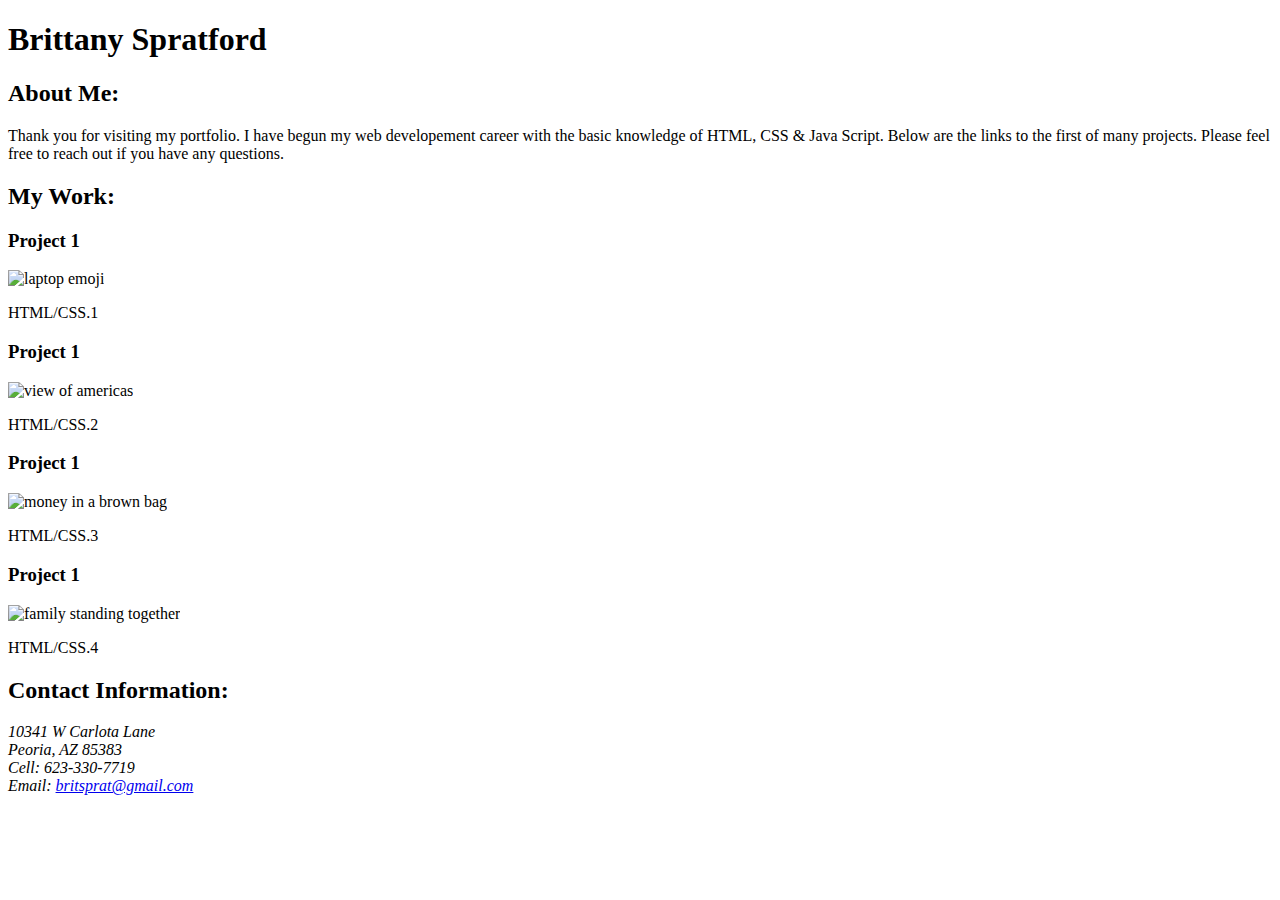
==== MyPortfolio.html @ 078ed71f "first portfolio commit" ====
<!DOCTYPE html>
<html lang="en">
    <head>
        <meta charset="UTF-8" />
        <meta content="teal" name="color-scheme">
        <title>Brittany Spratford's Portfolio</title>
            <link rel="stylesheet" />
    </head>
    <!-- About Me -->
    <body>
        <header>
            <h1>Brittany Spratford</h1>
            <h2> About Me:</h2>
                <p>
                    Thank you for visiting my portfolio. I have begun my web developement career with the basic knowledge of HTML, CSS & Java Script. Below are the links to the first of many projects. Please feel free to reach out if you have any questions.
                </p>
        </header>
    </body>

    <!-- Work -->
    <section class="mywork">
        <h2> My Work:</h2>
        <div class="project1">
            <h3>Project 1</h3>
            <img src="./Module 2 challenge/assets/pngtree-laptop-icon-png-image_1871608.jpg" alt="laptop emoji" />
            <p>
                HTML/CSS.1
            </p>
        </div>
        <div class="project2">
            <h3>Project 1</h3>
            <img src="./Module 2 challenge/assets/png-transparent-globe-emoji-earth.png" alt="view of americas" />
            <p>
                HTML/CSS.2
            </p>
        </div>
        <div class="project3">
            <h3>Project 1</h3>
            <img src="./Module 2 challenge/assets/bag-of-money.jfif" alt="money in a brown bag" />
            <p>
                HTML/CSS.3
            </p>
        </div>
        <div class="project4">
            <h3>Project 1</h3>
            <img src="./Module 2 challenge/assets/png-transparent-family-family-child-text-hand-thumbnail.png" alt="family standing together" />
            <p>
                HTML/CSS.4
            </p>
        </div>
    

    <!-- My Contact Info -->
    <section id="myinfo" class="contact">
        <h2 class="section-title secondary-border">Contact Information:</h2>
            <div class="contact-info">
            <div>
                <address>
                    10341 W Carlota Lane<br />
                    Peoria, AZ 85383<br />
                    Cell: 623-330-7719<br />
                    Email: <a href="mailto:britsprat@gmail.com">britsprat@gmail.com</a>
                </address>
            </div>
        </div>
    </section>
</html>
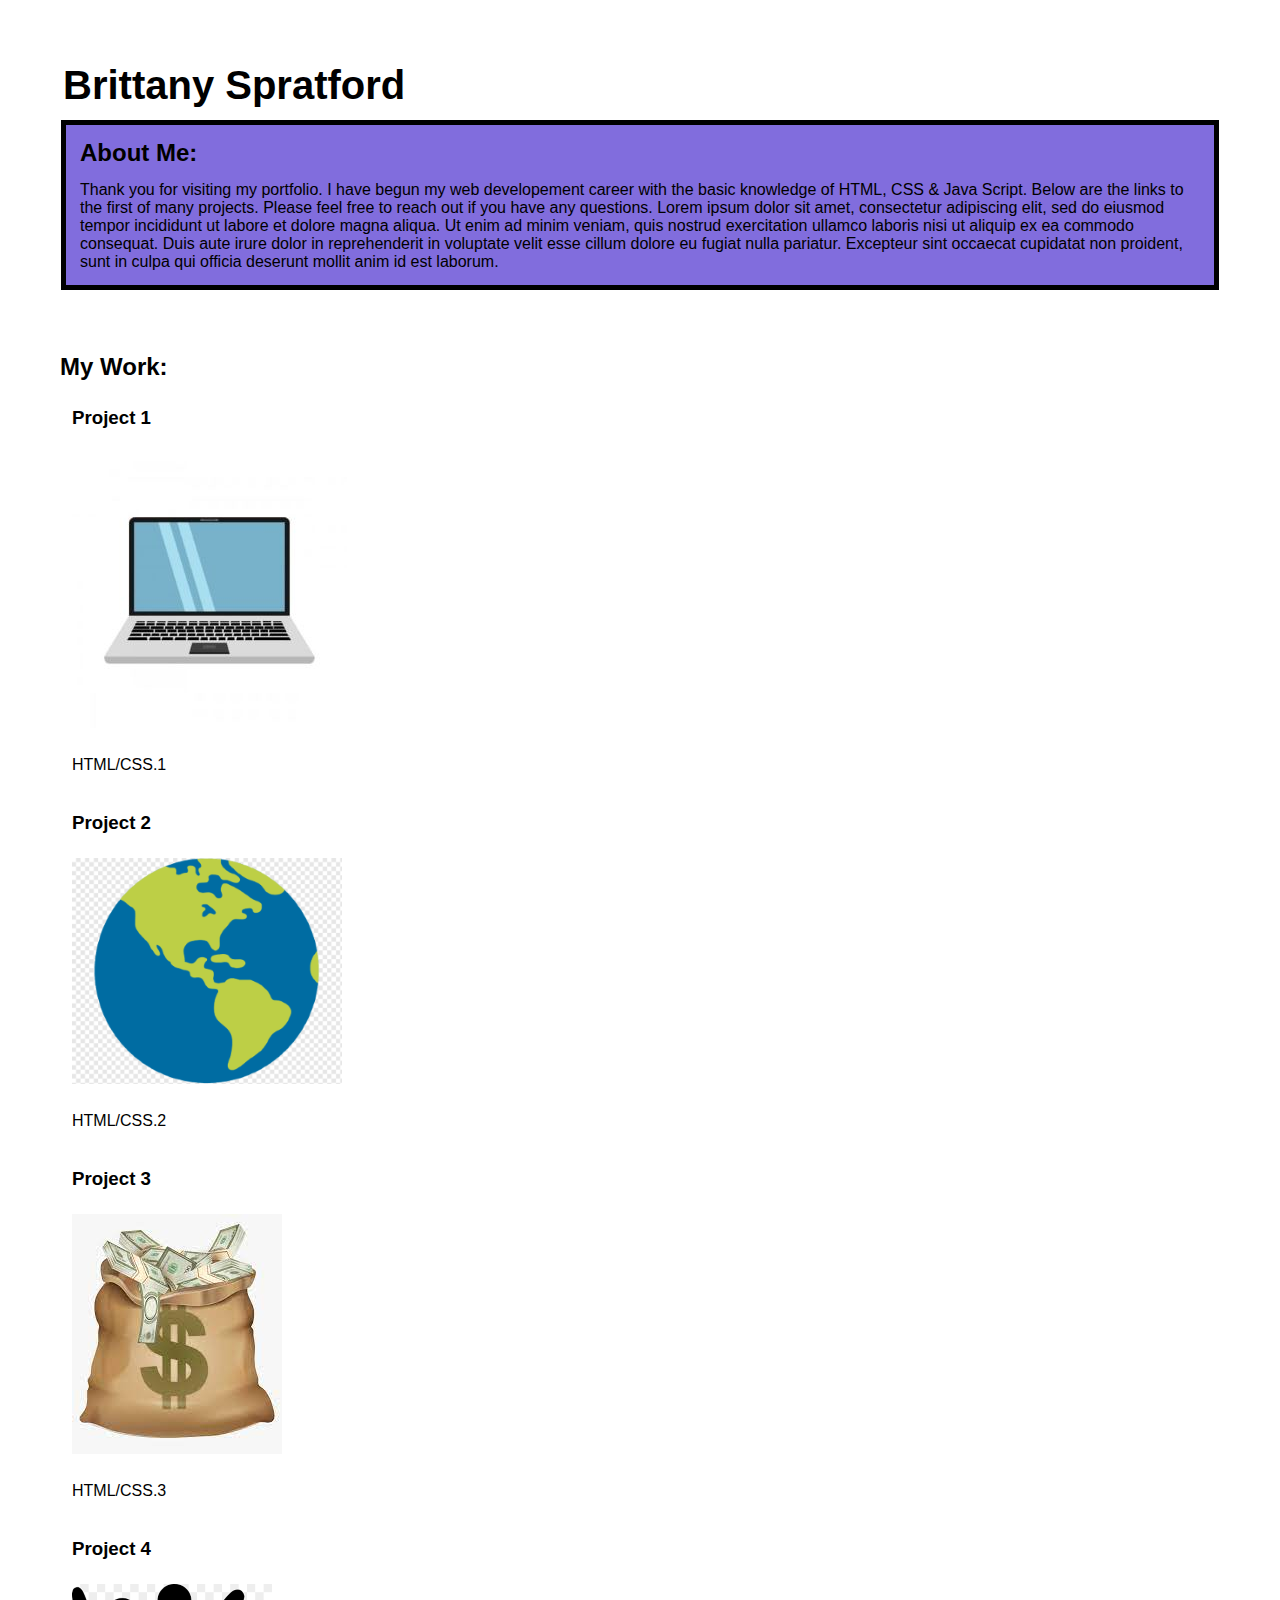
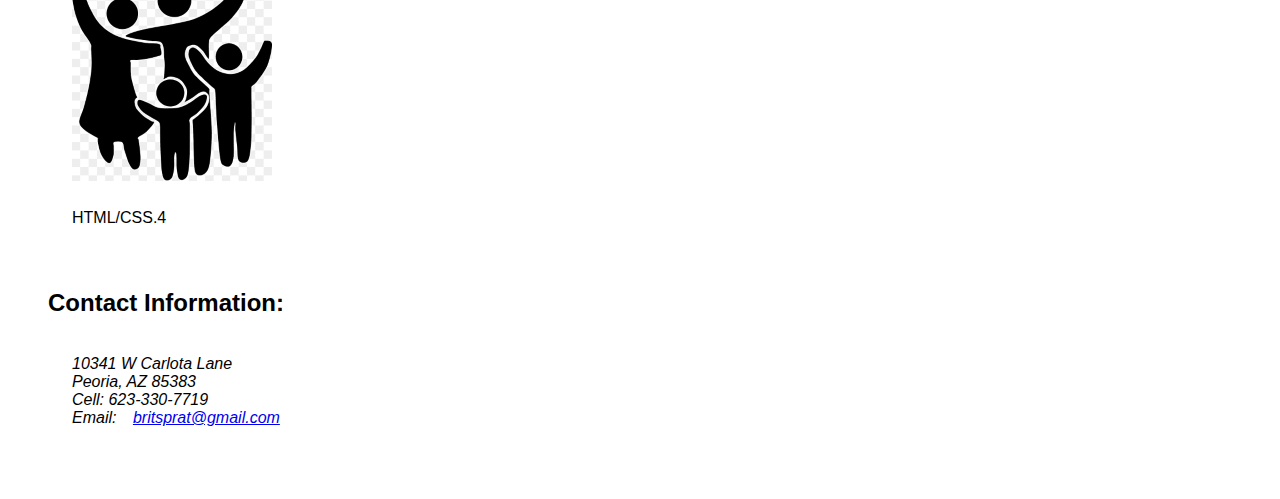
==== commit 0b01afeb: "css updates" ====
--- a/MyPortfolio.html
+++ b/MyPortfolio.html
@@ -2,54 +2,58 @@
 <html lang="en">
     <head>
         <meta charset="UTF-8" />
-        <meta content="teal" name="color-scheme">
         <title>Brittany Spratford's Portfolio</title>
-            <link rel="stylesheet" />
+            <link rel="stylesheet" href="./stylesheet.css" />
     </head>
     <!-- About Me -->
     <body>
         <header>
+            <section id="aboutme" class="intro">
             <h1>Brittany Spratford</h1>
-            <h2> About Me:</h2>
+            <div>
+                <h2>About Me:</h2>
                 <p>
-                    Thank you for visiting my portfolio. I have begun my web developement career with the basic knowledge of HTML, CSS & Java Script. Below are the links to the first of many projects. Please feel free to reach out if you have any questions.
+                    Thank you for visiting my portfolio. I have begun my web developement career with the basic knowledge of HTML, CSS & Java Script. Below are the links to the first of many projects. Please feel free to reach out if you have any questions. Lorem ipsum dolor sit amet, consectetur adipiscing elit, sed do eiusmod tempor incididunt ut labore et dolore magna aliqua. Ut enim ad minim veniam, quis nostrud exercitation ullamco laboris nisi ut aliquip ex ea commodo consequat. Duis aute irure dolor in reprehenderit in voluptate velit esse cillum dolore eu fugiat nulla pariatur. Excepteur sint occaecat cupidatat non proident, sunt in culpa qui officia deserunt mollit anim id est laborum.
                 </p>
+            </div>
+            </section>
         </header>
-    </body>
 
     <!-- Work -->
-    <section class="mywork">
-        <h2> My Work:</h2>
+    <section id="mywork" class="mywork">
+        <nav>
+        <h2>My Work:</h2>
         <div class="project1">
             <h3>Project 1</h3>
-            <img src="./Module 2 challenge/assets/pngtree-laptop-icon-png-image_1871608.jpg" alt="laptop emoji" />
+            <img src="./assets/pngtree-laptop-icon-png-image_1871608.jpg" alt="laptop emoji" />
             <p>
                 HTML/CSS.1
             </p>
         </div>
         <div class="project2">
-            <h3>Project 1</h3>
-            <img src="./Module 2 challenge/assets/png-transparent-globe-emoji-earth.png" alt="view of americas" />
+            <h3>Project 2</h3>
+            <img src="./assets/png-transparent-globe-emoji-earth.png" alt="view of americas" />
             <p>
                 HTML/CSS.2
             </p>
         </div>
         <div class="project3">
-            <h3>Project 1</h3>
-            <img src="./Module 2 challenge/assets/bag-of-money.jfif" alt="money in a brown bag" />
+            <h3>Project 3</h3>
+            <img src="./assets/bag-of-money.jfif" alt="money in a brown bag" />
             <p>
                 HTML/CSS.3
             </p>
         </div>
         <div class="project4">
-            <h3>Project 1</h3>
-            <img src="./Module 2 challenge/assets/png-transparent-family-family-child-text-hand-thumbnail.png" alt="family standing together" />
+            <h3>Project 4</h3>
+            <img src="./assets/png-transparent-family-family-child-text-hand-thumbnail.png" alt="family standing together" />
             <p>
                 HTML/CSS.4
             </p>
         </div>
+        </nav>
+    </section>
     
-
     <!-- My Contact Info -->
     <section id="myinfo" class="contact">
         <h2 class="section-title secondary-border">Contact Information:</h2>
@@ -62,6 +66,7 @@
                     Email: <a href="mailto:britsprat@gmail.com">britsprat@gmail.com</a>
                 </address>
             </div>
-        </div>
+            </div>
     </section>
+    </body>
 </html>--- a/stylesheet.css
+++ b/stylesheet.css
@@ -0,0 +1,21 @@
+* {
+    margin: 10px;
+    padding: 2px;
+    box-sizing: border-box;
+    text-align: left;
+    font-family: Arial, Helvetica, sans-serif;
+}
+
+.intro {
+    width: flex;
+    padding: 5px;
+}
+
+.intro h1 {
+    font-size: 40px;
+}
+
+.intro div {
+    border: 5px solid;
+    background-color: #816ddd;
+}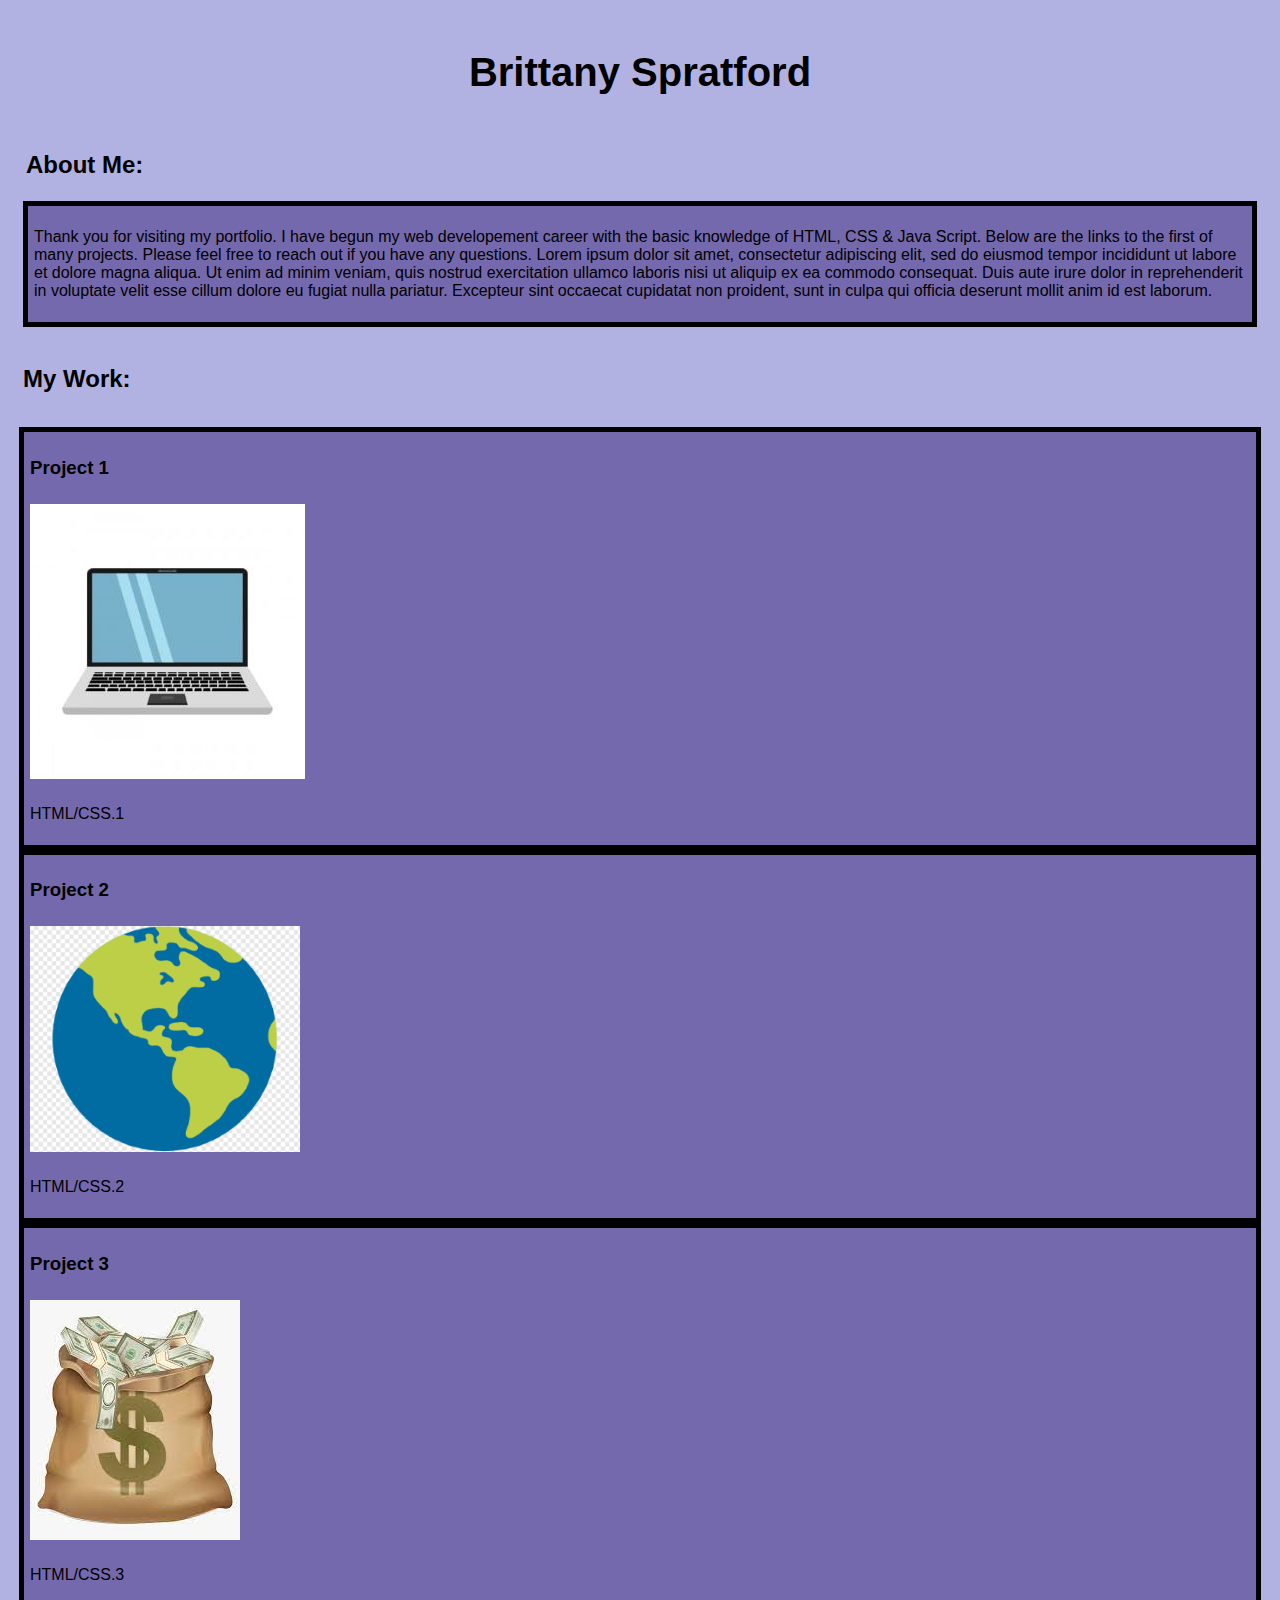
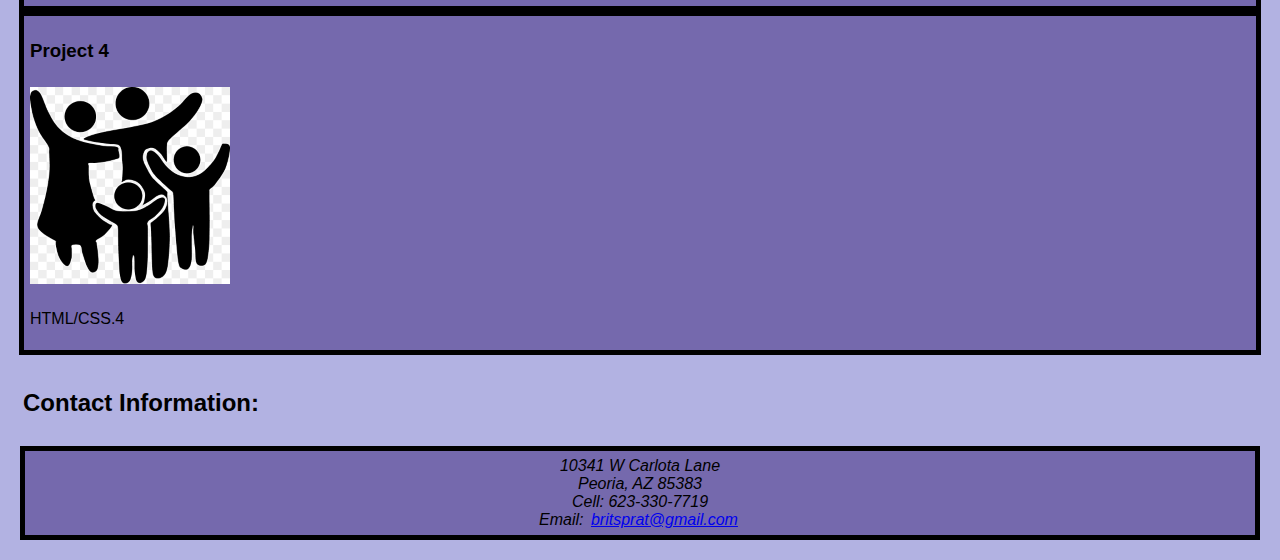
==== commit bbe2edb4: "css updates for body" ====
--- a/MyPortfolio.html
+++ b/MyPortfolio.html
@@ -4,25 +4,31 @@
         <meta charset="UTF-8" />
         <title>Brittany Spratford's Portfolio</title>
             <link rel="stylesheet" href="./stylesheet.css" />
+            <link rel="bee icon" type="image/png" href="./assets/bee.png" />
     </head>
     <!-- About Me -->
     <body>
         <header>
-            <section id="aboutme" class="intro">
-            <h1>Brittany Spratford</h1>
-            <div>
-                <h2>About Me:</h2>
-                <p>
-                    Thank you for visiting my portfolio. I have begun my web developement career with the basic knowledge of HTML, CSS & Java Script. Below are the links to the first of many projects. Please feel free to reach out if you have any questions. Lorem ipsum dolor sit amet, consectetur adipiscing elit, sed do eiusmod tempor incididunt ut labore et dolore magna aliqua. Ut enim ad minim veniam, quis nostrud exercitation ullamco laboris nisi ut aliquip ex ea commodo consequat. Duis aute irure dolor in reprehenderit in voluptate velit esse cillum dolore eu fugiat nulla pariatur. Excepteur sint occaecat cupidatat non proident, sunt in culpa qui officia deserunt mollit anim id est laborum.
-                </p>
-            </div>
+            <section class="intro-name">
+                <h1>Brittany Spratford</h1>
+                    <div>
+                        <h2>About Me:</h2>
+                        <section class="intro">
+                        <p>
+                            Thank you for visiting my portfolio. I have begun my web developement career with the basic knowledge of HTML, CSS & Java Script. Below are the links to the first of many projects. Please feel free to reach out if you have any questions. Lorem ipsum dolor sit amet, consectetur adipiscing elit, sed do eiusmod tempor incididunt ut labore et dolore magna aliqua. Ut enim ad minim veniam, quis nostrud exercitation ullamco laboris nisi ut aliquip ex ea commodo consequat. Duis aute irure dolor in reprehenderit in voluptate velit esse cillum dolore eu fugiat nulla pariatur. Excepteur sint occaecat cupidatat non proident, sunt in culpa qui officia deserunt mollit anim id est laborum.
+                        </p>
+                        </section>
+                    </div>
             </section>
         </header>
 
     <!-- Work -->
-    <section id="mywork" class="mywork">
-        <nav>
-        <h2>My Work:</h2>
+    <section id="mywork" class="myworktitle">
+        <div>
+            <h2>My Work:</h2>
+        </div>
+    </section>
+        <section id="mywork" class="mywork">
         <div class="project1">
             <h3>Project 1</h3>
             <img src="./assets/pngtree-laptop-icon-png-image_1871608.jpg" alt="laptop emoji" />
@@ -51,12 +57,13 @@
                 HTML/CSS.4
             </p>
         </div>
-        </nav>
-    </section>
+        </section>
     
     <!-- My Contact Info -->
     <section id="myinfo" class="contact">
+        <div>
         <h2 class="section-title secondary-border">Contact Information:</h2>
+        </div>
             <div class="contact-info">
             <div>
                 <address>
--- a/stylesheet.css
+++ b/stylesheet.css
@@ -1,21 +1,47 @@
 * {
-    margin: 10px;
-    padding: 2px;
+    padding: 3px;
     box-sizing: border-box;
+    font-family: Arial, Helvetica, sans-serif;
+    width: flex;
+}
+
+.intro-name {
+    text-align: center;
+}
+
+.intro-name h1 {
+    font-size: 40px;
+}
+
+.intro-name h2 {
     text-align: left;
-    font-family: Arial, Helvetica, sans-serif;
 }
 
 .intro {
-    width: flex;
+    text-align: left;
+    border: 5px solid;
+    background-color: #7569ad;
+}
+
+body {
+    background-color: rgb(178, 178, 226);
+}
+
+.mywork {
     padding: 5px;
 }
-
-.intro h1 {
-    font-size: 40px;
+.mywork div {
+    border: 5px solid;
+    background-color: #7569ad;
 }
 
-.intro div {
+.contact-info div {
     border: 5px solid;
-    background-color: #816ddd;
+    background-color: #7569ad;
+
+}
+
+.contact-info div {
+    text-align: center;
+    float: center;
 }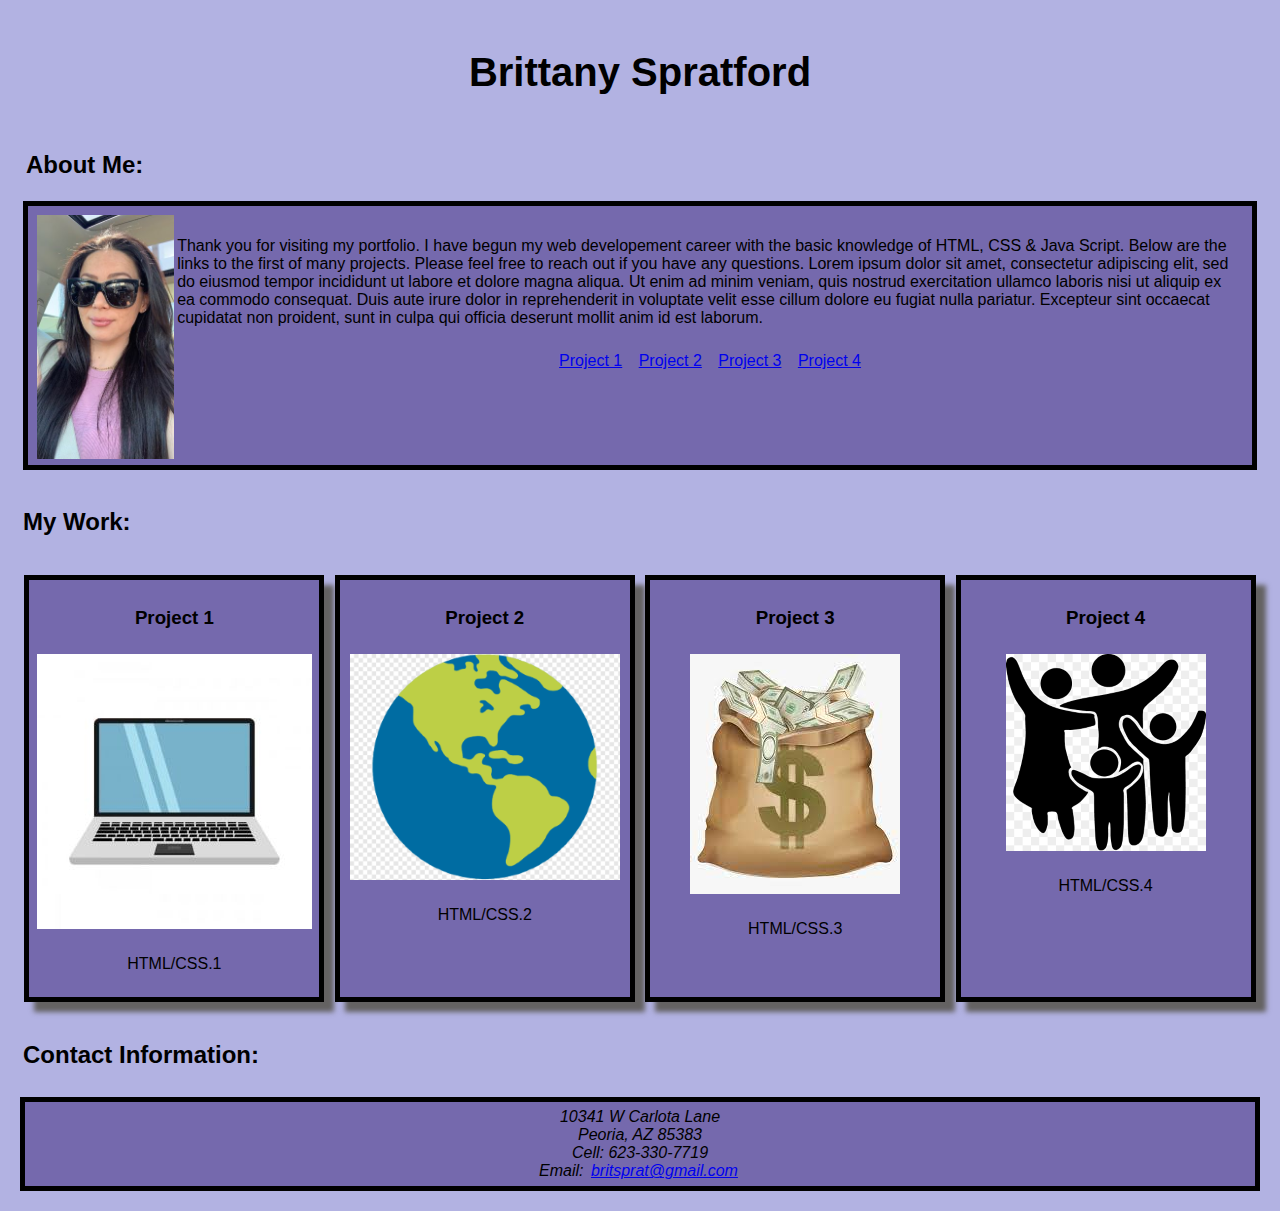
==== commit 1d45ebcd: "css updates" ====
--- a/MyPortfolio.html
+++ b/MyPortfolio.html
@@ -14,9 +14,28 @@
                     <div>
                         <h2>About Me:</h2>
                         <section class="intro">
-                        <p>
-                            Thank you for visiting my portfolio. I have begun my web developement career with the basic knowledge of HTML, CSS & Java Script. Below are the links to the first of many projects. Please feel free to reach out if you have any questions. Lorem ipsum dolor sit amet, consectetur adipiscing elit, sed do eiusmod tempor incididunt ut labore et dolore magna aliqua. Ut enim ad minim veniam, quis nostrud exercitation ullamco laboris nisi ut aliquip ex ea commodo consequat. Duis aute irure dolor in reprehenderit in voluptate velit esse cillum dolore eu fugiat nulla pariatur. Excepteur sint occaecat cupidatat non proident, sunt in culpa qui officia deserunt mollit anim id est laborum.
-                        </p>
+                            <div>
+                            <img src="./assets/portfoliopic.jpg" rel="profilepic" />
+                            </div>
+                            <div>
+                            <p>
+                                Thank you for visiting my portfolio. I have begun my web developement career with the basic knowledge of HTML, CSS & Java Script. Below are the links to the first of many projects. Please feel free to reach out if you have any questions. Lorem ipsum dolor sit amet, consectetur adipiscing elit, sed do eiusmod tempor incididunt ut labore et dolore magna aliqua. Ut enim ad minim veniam, quis nostrud exercitation ullamco laboris nisi ut aliquip ex ea commodo consequat. Duis aute irure dolor in reprehenderit in voluptate velit esse cillum dolore eu fugiat nulla pariatur. Excepteur sint occaecat cupidatat non proident, sunt in culpa qui officia deserunt mollit anim id est laborum.
+                            </p>
+                            <ul>
+                                <li>
+                                    <a href="project1">Project 1</a>
+                                </li>
+                                <li>
+                                    <a href="project2">Project 2</a>
+                                </li>
+                                <li>
+                                    <a href="project3">Project 3</a>
+                                </li>
+                                <li>
+                                    <a href="project4">Project 4</a>
+                                </li>
+                            </ul>
+                            </div>
                         </section>
                     </div>
             </section>
--- a/stylesheet.css
+++ b/stylesheet.css
@@ -21,6 +21,28 @@
     text-align: left;
     border: 5px solid;
     background-color: #7569ad;
+    overflow: auto;
+}
+
+.intro div img {
+    float: left;
+}
+
+.intro img {
+    max-height: 250px;
+    position: left;
+}
+
+.intro p {
+    position: right;
+}
+
+.intro div ul {
+    list-style-type: none;
+    text-align: center;
+}
+.intro div ul li {
+    display: inline-block;
 }
 
 body {
@@ -29,10 +51,55 @@
 
 .mywork {
     padding: 5px;
+    display: flex;
+    flex-direction: row;
+    flex-wrap: wrap;
+    justify-content: space-evenly;
 }
+
 .mywork div {
     border: 5px solid;
     background-color: #7569ad;
+}
+
+.project1 {
+    text-align: center;
+    display: left;
+    width: 300px;
+    padding: 5px;
+    margin: 5px;
+    box-shadow: 10px 10px 5px #646262;
+    cursor: pointer;
+}
+
+.project2 {
+    text-align: center;
+    display: right;
+    width: 300px;
+    padding: 5px;
+    margin: 5px;
+    box-shadow: 10px 10px 5px #646262;
+    cursor: pointer;
+}
+
+.project3 {
+    text-align: center;
+    display: left;
+    width: 300px;
+    padding: 5px;
+    margin: 5px;
+    box-shadow: 10px 10px 5px #646262;
+    cursor: pointer;
+}
+
+.project4 {
+    text-align: center;
+    display: right;
+    width: 300px;
+    padding: 5px;
+    margin: 5px;
+    box-shadow: 10px 10px 5px #646262;
+    cursor: pointer;
 }
 
 .contact-info div {
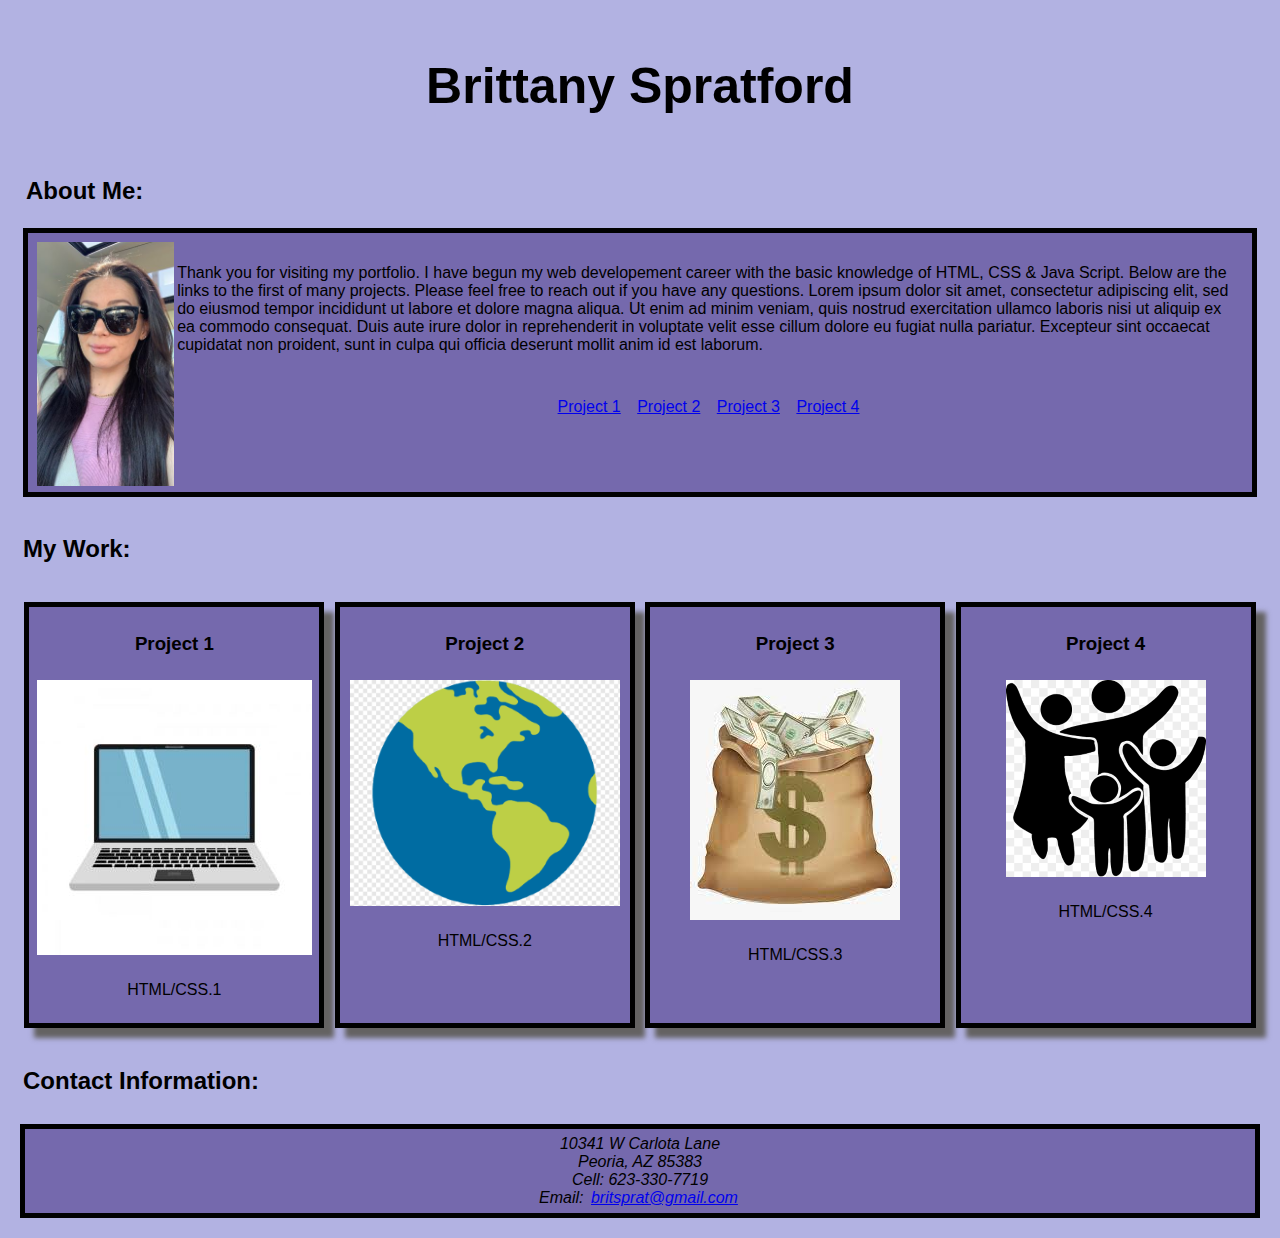
==== commit fdb9ce82: "final push" ====
--- a/MyPortfolio.html
+++ b/MyPortfolio.html
@@ -6,6 +6,7 @@
             <link rel="stylesheet" href="./stylesheet.css" />
             <link rel="bee icon" type="image/png" href="./assets/bee.png" />
     </head>
+    
     <!-- About Me -->
     <body>
         <header>
@@ -21,20 +22,22 @@
                             <p>
                                 Thank you for visiting my portfolio. I have begun my web developement career with the basic knowledge of HTML, CSS & Java Script. Below are the links to the first of many projects. Please feel free to reach out if you have any questions. Lorem ipsum dolor sit amet, consectetur adipiscing elit, sed do eiusmod tempor incididunt ut labore et dolore magna aliqua. Ut enim ad minim veniam, quis nostrud exercitation ullamco laboris nisi ut aliquip ex ea commodo consequat. Duis aute irure dolor in reprehenderit in voluptate velit esse cillum dolore eu fugiat nulla pariatur. Excepteur sint occaecat cupidatat non proident, sunt in culpa qui officia deserunt mollit anim id est laborum.
                             </p>
+                            <nav>
                             <ul>
                                 <li>
-                                    <a href="project1">Project 1</a>
+                                    <a href="#project1">Project 1</a>
                                 </li>
                                 <li>
-                                    <a href="project2">Project 2</a>
+                                    <a href="#project2">Project 2</a>
                                 </li>
                                 <li>
-                                    <a href="project3">Project 3</a>
+                                    <a href="#project3">Project 3</a>
                                 </li>
                                 <li>
-                                    <a href="project4">Project 4</a>
+                                    <a href="#project4">Project 4</a>
                                 </li>
                             </ul>
+                            </nav>
                             </div>
                         </section>
                     </div>
@@ -48,28 +51,28 @@
         </div>
     </section>
         <section id="mywork" class="mywork">
-        <div class="project1">
+        <div id="project1" class="project1">
             <h3>Project 1</h3>
             <img src="./assets/pngtree-laptop-icon-png-image_1871608.jpg" alt="laptop emoji" />
             <p>
                 HTML/CSS.1
             </p>
         </div>
-        <div class="project2">
+        <div id="project2" class="project2">
             <h3>Project 2</h3>
             <img src="./assets/png-transparent-globe-emoji-earth.png" alt="view of americas" />
             <p>
                 HTML/CSS.2
             </p>
         </div>
-        <div class="project3">
+        <div id="project3" class="project3">
             <h3>Project 3</h3>
             <img src="./assets/bag-of-money.jfif" alt="money in a brown bag" />
             <p>
                 HTML/CSS.3
             </p>
         </div>
-        <div class="project4">
+        <div id="project4" class="project4">
             <h3>Project 4</h3>
             <img src="./assets/png-transparent-family-family-child-text-hand-thumbnail.png" alt="family standing together" />
             <p>
--- a/stylesheet.css
+++ b/stylesheet.css
@@ -10,7 +10,7 @@
 }
 
 .intro-name h1 {
-    font-size: 40px;
+    font-size: 50px;
 }
 
 .intro-name h2 {
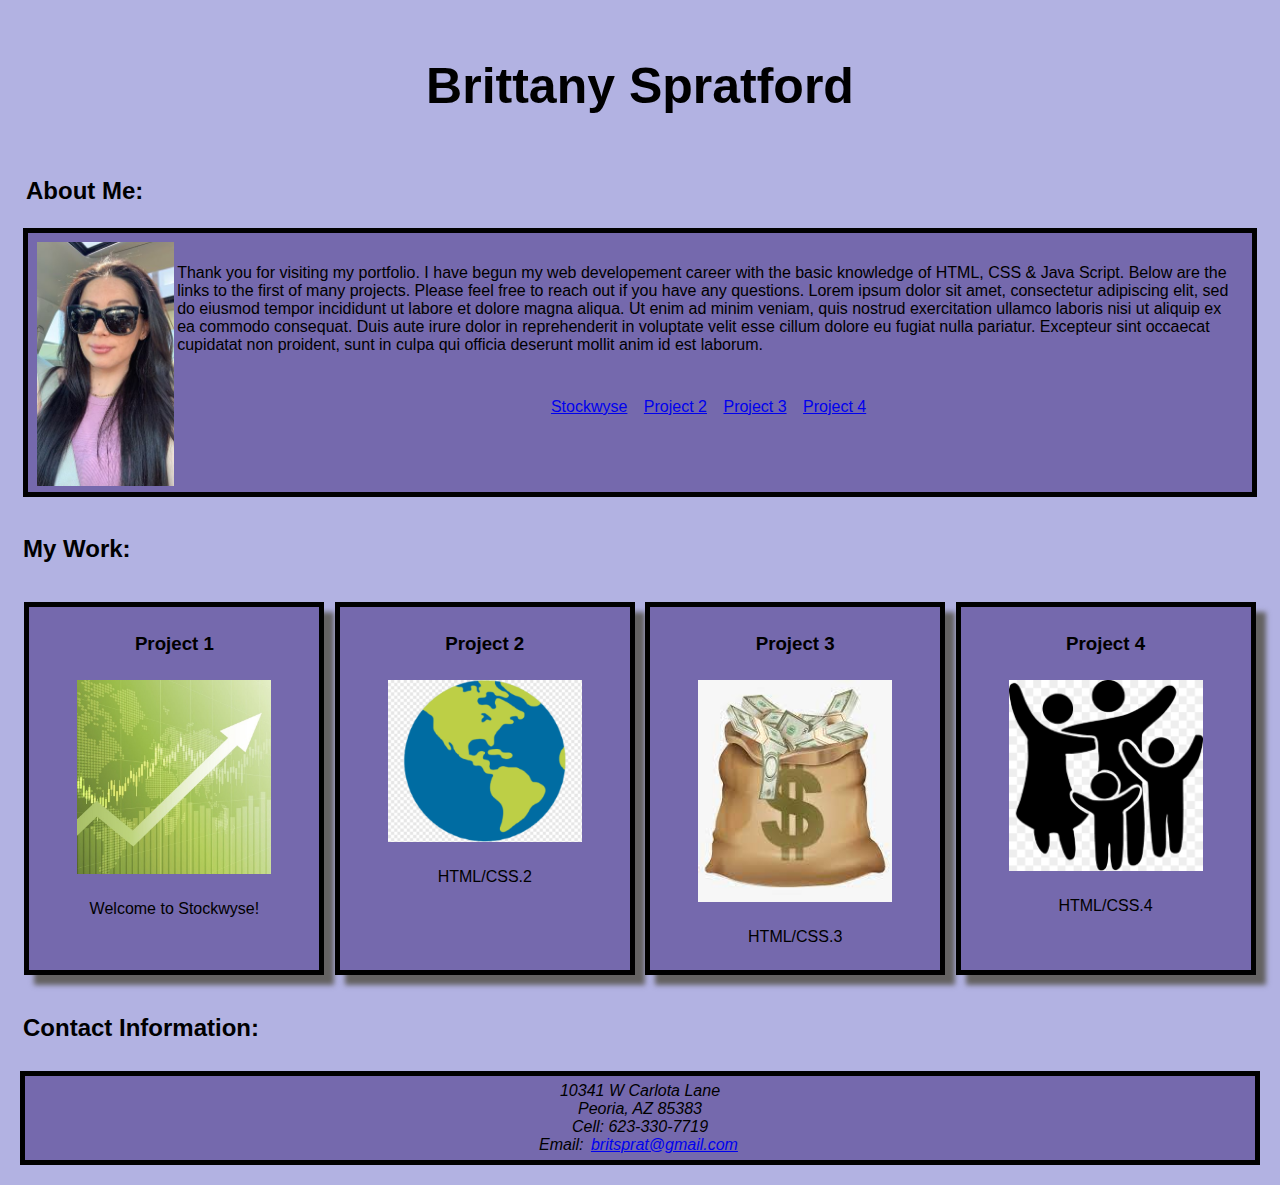
==== commit 9b9ef64c: "project 1 update & css styles updated" ====
--- a/MyPortfolio.html
+++ b/MyPortfolio.html
@@ -25,7 +25,7 @@
                             <nav>
                             <ul>
                                 <li>
-                                    <a href="#project1">Project 1</a>
+                                    <a href="https://nnavarr.github.io/stockwyse/">Stockwyse</a>
                                 </li>
                                 <li>
                                     <a href="#project2">Project 2</a>
@@ -53,9 +53,9 @@
         <section id="mywork" class="mywork">
         <div id="project1" class="project1">
             <h3>Project 1</h3>
-            <img src="./assets/pngtree-laptop-icon-png-image_1871608.jpg" alt="laptop emoji" />
+            <img src="./assets/stocksymbol.jfif" alt="stock symbol emoji" />
             <p>
-                HTML/CSS.1
+                Welcome to Stockwyse!
             </p>
         </div>
         <div id="project2" class="project2">
--- a/stylesheet.css
+++ b/stylesheet.css
@@ -72,6 +72,10 @@
     cursor: pointer;
 }
 
+.project1 img {
+    width: 200px;
+}
+
 .project2 {
     text-align: center;
     display: right;
@@ -80,6 +84,10 @@
     margin: 5px;
     box-shadow: 10px 10px 5px #646262;
     cursor: pointer;
+}
+
+.project2 img {
+    width: 200px;
 }
 
 .project3 {
@@ -92,6 +100,10 @@
     cursor: pointer;
 }
 
+.project3 img {
+    width: 200px;
+}
+
 .project4 {
     text-align: center;
     display: right;
@@ -100,6 +112,10 @@
     margin: 5px;
     box-shadow: 10px 10px 5px #646262;
     cursor: pointer;
+}
+
+.project4 img {
+    width: 200px;
 }
 
 .contact-info div {
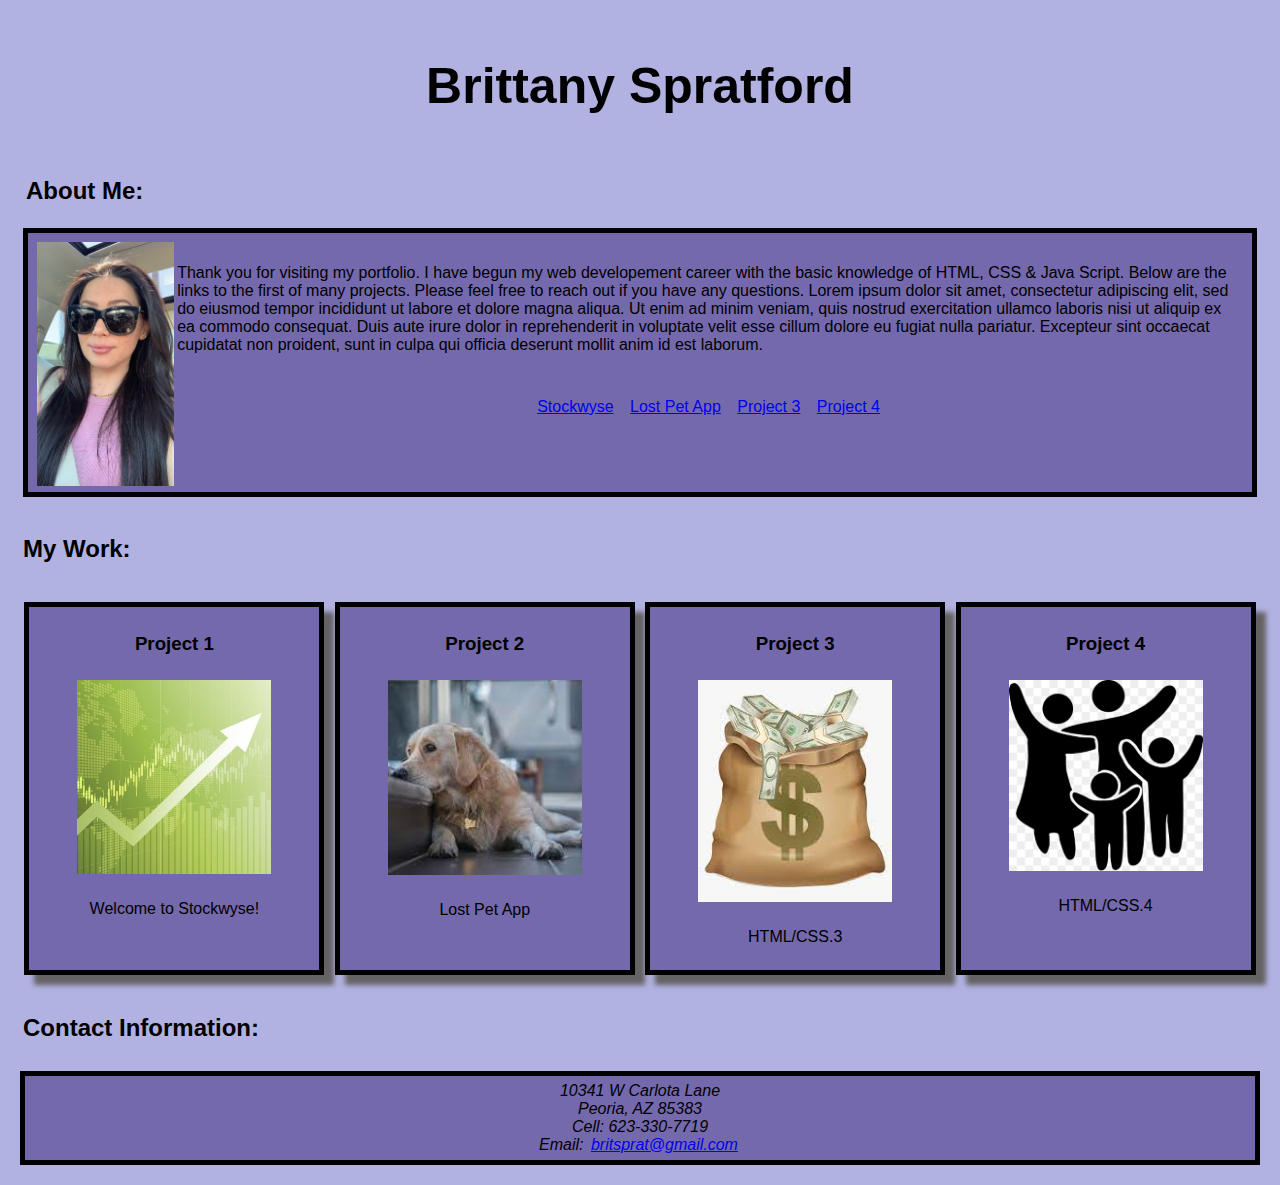
==== commit f8c030e2: "project 2 updates" ====
--- a/MyPortfolio.html
+++ b/MyPortfolio.html
@@ -1,34 +1,43 @@
 <!DOCTYPE html>
 <html lang="en">
-    <head>
-        <meta charset="UTF-8" />
-        <title>Brittany Spratford's Portfolio</title>
-            <link rel="stylesheet" href="./stylesheet.css" />
-            <link rel="bee icon" type="image/png" href="./assets/bee.png" />
-    </head>
-    
-    <!-- About Me -->
-    <body>
-        <header>
-            <section class="intro-name">
-                <h1>Brittany Spratford</h1>
+
+<head>
+    <meta charset="UTF-8" />
+    <title>Brittany Spratford's Portfolio</title>
+    <link rel="stylesheet" href="./stylesheet.css" />
+    <link rel="bee icon" type="image/png" href="./assets/bee.png" />
+</head>
+
+<!-- About Me -->
+
+<body>
+    <header>
+        <section class="intro-name">
+            <h1>Brittany Spratford</h1>
+            <div>
+                <h2>About Me:</h2>
+                <section class="intro">
                     <div>
-                        <h2>About Me:</h2>
-                        <section class="intro">
-                            <div>
-                            <img src="./assets/portfoliopic.jpg" rel="profilepic" />
-                            </div>
-                            <div>
-                            <p>
-                                Thank you for visiting my portfolio. I have begun my web developement career with the basic knowledge of HTML, CSS & Java Script. Below are the links to the first of many projects. Please feel free to reach out if you have any questions. Lorem ipsum dolor sit amet, consectetur adipiscing elit, sed do eiusmod tempor incididunt ut labore et dolore magna aliqua. Ut enim ad minim veniam, quis nostrud exercitation ullamco laboris nisi ut aliquip ex ea commodo consequat. Duis aute irure dolor in reprehenderit in voluptate velit esse cillum dolore eu fugiat nulla pariatur. Excepteur sint occaecat cupidatat non proident, sunt in culpa qui officia deserunt mollit anim id est laborum.
-                            </p>
-                            <nav>
+                        <img src="./assets/portfoliopic.jpg" rel="profilepic" />
+                    </div>
+                    <div>
+                        <p>
+                            Thank you for visiting my portfolio. I have begun my web developement career with the basic
+                            knowledge of HTML, CSS & Java Script. Below are the links to the first of many projects.
+                            Please feel free to reach out if you have any questions. Lorem ipsum dolor sit amet,
+                            consectetur adipiscing elit, sed do eiusmod tempor incididunt ut labore et dolore magna
+                            aliqua. Ut enim ad minim veniam, quis nostrud exercitation ullamco laboris nisi ut aliquip
+                            ex ea commodo consequat. Duis aute irure dolor in reprehenderit in voluptate velit esse
+                            cillum dolore eu fugiat nulla pariatur. Excepteur sint occaecat cupidatat non proident, sunt
+                            in culpa qui officia deserunt mollit anim id est laborum.
+                        </p>
+                        <nav>
                             <ul>
                                 <li>
                                     <a href="https://nnavarr.github.io/stockwyse/">Stockwyse</a>
                                 </li>
                                 <li>
-                                    <a href="#project2">Project 2</a>
+                                    <a href="https://lost-pet-app-project.herokuapp.com/">Lost Pet App</a>
                                 </li>
                                 <li>
                                     <a href="#project3">Project 3</a>
@@ -37,12 +46,12 @@
                                     <a href="#project4">Project 4</a>
                                 </li>
                             </ul>
-                            </nav>
-                            </div>
-                        </section>
+                        </nav>
                     </div>
-            </section>
-        </header>
+                </section>
+            </div>
+        </section>
+    </header>
 
     <!-- Work -->
     <section id="mywork" class="myworktitle">
@@ -50,7 +59,7 @@
             <h2>My Work:</h2>
         </div>
     </section>
-        <section id="mywork" class="mywork">
+    <section id="mywork" class="mywork">
         <div id="project1" class="project1">
             <h3>Project 1</h3>
             <img src="./assets/stocksymbol.jfif" alt="stock symbol emoji" />
@@ -60,9 +69,9 @@
         </div>
         <div id="project2" class="project2">
             <h3>Project 2</h3>
-            <img src="./assets/png-transparent-globe-emoji-earth.png" alt="view of americas" />
+            <img src="./assets/saddog2.jfif" alt="sad dog" />
             <p>
-                HTML/CSS.2
+                Lost Pet App
             </p>
         </div>
         <div id="project3" class="project3">
@@ -74,19 +83,20 @@
         </div>
         <div id="project4" class="project4">
             <h3>Project 4</h3>
-            <img src="./assets/png-transparent-family-family-child-text-hand-thumbnail.png" alt="family standing together" />
+            <img src="./assets/png-transparent-family-family-child-text-hand-thumbnail.png"
+                alt="family standing together" />
             <p>
                 HTML/CSS.4
             </p>
         </div>
-        </section>
-    
+    </section>
+
     <!-- My Contact Info -->
     <section id="myinfo" class="contact">
         <div>
-        <h2 class="section-title secondary-border">Contact Information:</h2>
+            <h2 class="section-title secondary-border">Contact Information:</h2>
         </div>
-            <div class="contact-info">
+        <div class="contact-info">
             <div>
                 <address>
                     10341 W Carlota Lane<br />
@@ -95,7 +105,8 @@
                     Email: <a href="mailto:britsprat@gmail.com">britsprat@gmail.com</a>
                 </address>
             </div>
-            </div>
+        </div>
     </section>
-    </body>
+</body>
+
 </html>